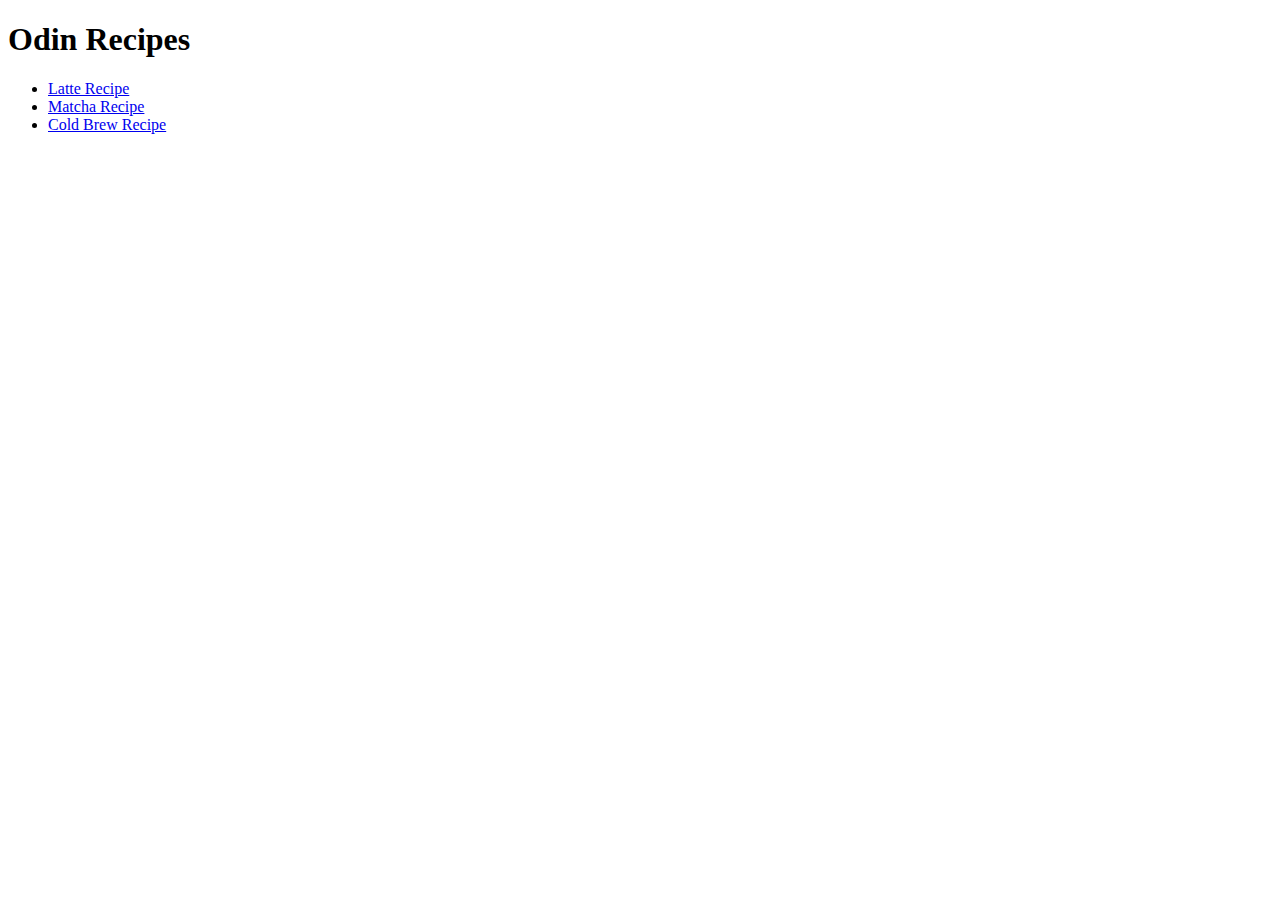
==== index.html @ 5e458e5c "Add index.html" ====
<!DOCTYPE html>
<html lang="en">
<head>
    <meta charset="UTF-8">
    <meta name="viewport" content="width=<device-width>, initial-scale=1.0">
    <title>Document</title>
</head>
<body>
    <main>
    <h1>Odin Recipes</h1>
    <ul>
    <li><a href="recipes/latte.html">Latte Recipe</a></li>
    <li><a href="recipes/matcha.html">Matcha Recipe</a></li>
    <li><a href="recipes/coldbrew.html">Cold Brew Recipe</a></li>
    </ul>
</main>
</body>
</html>
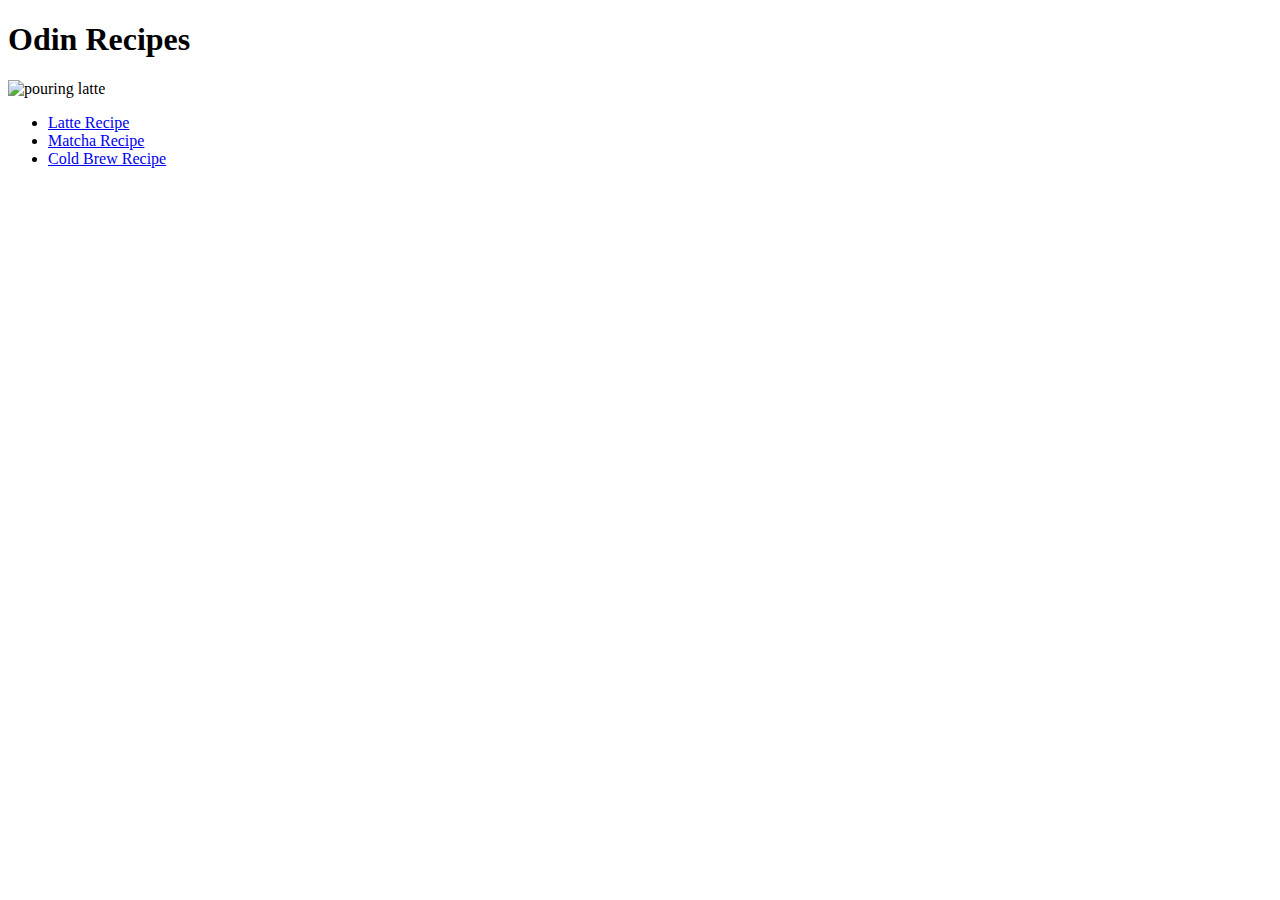
==== commit 5df4e350: "style" ====
--- a/index.html
+++ b/index.html
@@ -1,6 +1,7 @@
 <!DOCTYPE html>
 <html lang="en">
 <head>
+    <link rel="stylesheet" href="css-practice/css/styles.css">
     <meta charset="UTF-8">
     <meta name="viewport" content="width=<device-width>, initial-scale=1.0">
     <title>Document</title>
@@ -8,11 +9,14 @@
 <body>
     <main>
     <h1>Odin Recipes</h1>
+    <img  class="box" src="https://athome.starbucks.com/sites/default/files/styles/homepage_banner_xlarge/public/2021-05/IcedLatte_Hdr_2880x1660.jpg.webp?itok=gNCJksW_"  alt="pouring latte">
+    <div id="lists" class="box">
     <ul>
-    <li><a href="recipes/latte.html">Latte Recipe</a></li>
-    <li><a href="recipes/matcha.html">Matcha Recipe</a></li>
-    <li><a href="recipes/coldbrew.html">Cold Brew Recipe</a></li>
+    <li class="recipe" ><a href="recipes/latte.html">Latte Recipe</a></li>
+    <li class="recipe"><a href="recipes/matcha.html">Matcha Recipe</a></li>
+    <li class="recipe"><a href="recipes/coldbrew.html">Cold Brew Recipe</a></li>
     </ul>
+    </div>
 </main>
 </body>
 </html>